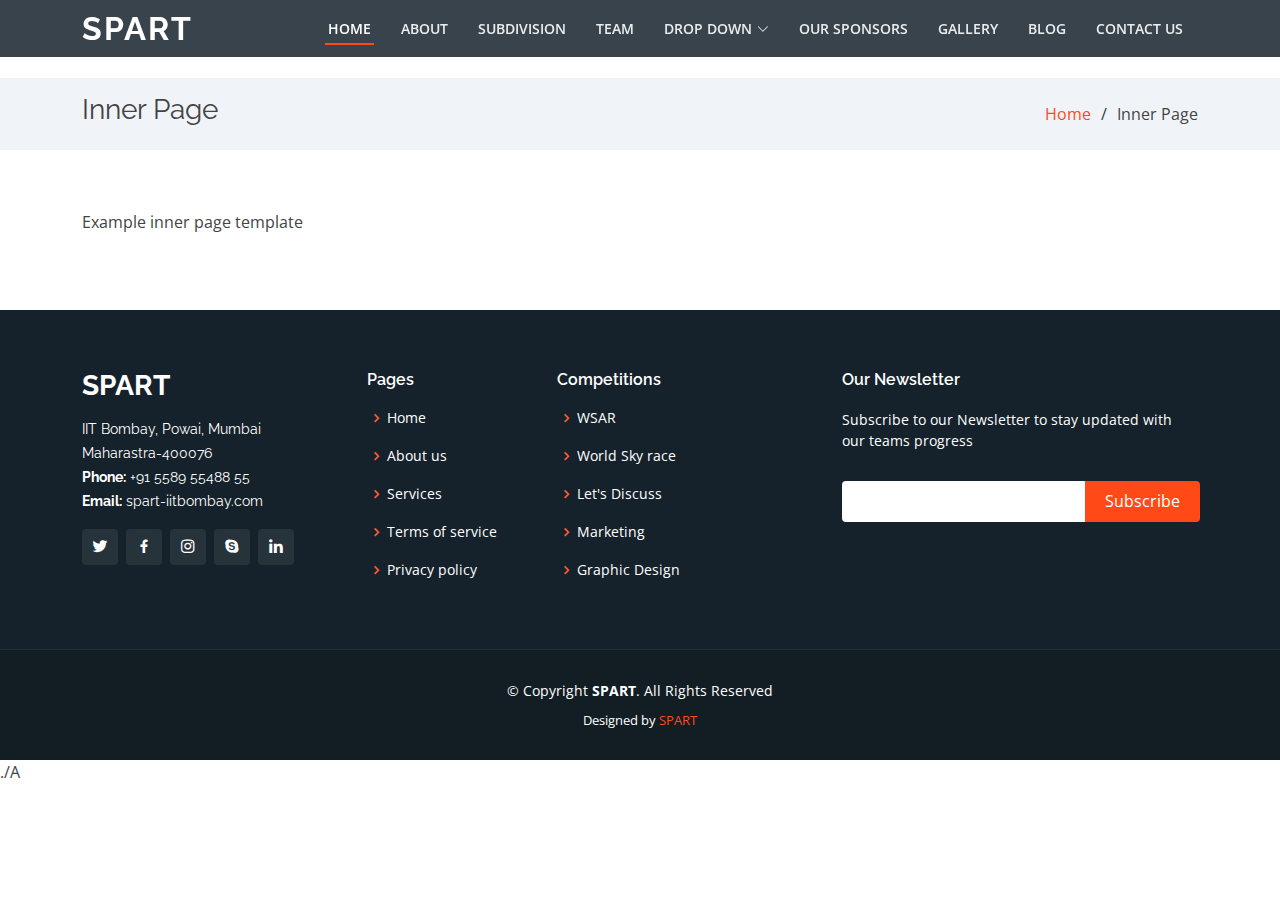
==== base.html @ b8eec765 "added files" ====
<!DOCTYPE html>
<html lang="en">

<head>
  <meta charset="utf-8">
  <meta content="width=device-width, initial-scale=1.0" name="viewport">

  <title>Base.html</title>
  <meta content="" name="description">
  <meta content="" name="keywords">

  <!-- Favicons -->
  <link href="./Assets/img/logo.png" rel="icon">
  <link href="./Assets/img/apple-touch-icon.png" rel="apple-touch-icon">
  
  <!-- Google Fonts -->
  <link
    href="https://fonts.googleapis.com/css?family=Open+Sans:300,300i,400,400i,600,600i,700,700i|Raleway:300,300i,400,400i,500,500i,600,600i,700,700i|Poppins:300,300i,400,400i,500,500i,600,600i,700,700i"
    rel="stylesheet">
  
  <!-- Vendor CSS Files -->
  <link href="./Assets/vendor/aos/aos.css" rel="stylesheet">
  <link href="./Assets/vendor/bootstrap/css/bootstrap.min.css" rel="stylesheet">
  <link href="./Assets/vendor/bootstrap-icons/bootstrap-icons.css" rel="stylesheet">
  <link href="./Assets/vendor/boxicons/css/boxicons.min.css" rel="stylesheet">
  <link href="./Assets/vendor/glightbox/css/glightbox.min.css" rel="stylesheet">
  <link href="./Assets/vendor/remixicon/remixicon.css" rel="stylesheet">
  <link href="./Assets/vendor/swiper/swiper-bundle.min.css" rel="stylesheet">
  
  <!-- Template Main CSS File -->
  <link href="./Assets/css/style.css" rel="stylesheet">


</head>

<body>

  <!-- ======= Header ======= -->
  <header id="header" class="fixed-top header-inner-pages">
    <div class="container d-flex align-items-center justify-content-between">

      <h1 class="logo"><a href="index.html">SPART</a></h1>
      <!-- Uncomment below if you prefer to use an image logo -->
      <!-- <a href="index.html" class="logo"><img src="assets/img/logo.png" alt="" class="img-fluid"></a>-->

     
      <nav id="navbar" class="navbar">
        <ul>
          <li><a class="nav-link scrollto active" href="./index.html#hero">Home</a></li>
          <li><a class="nav-link scrollto" href="./index.html#about">About</a></li>
          <li><a class="nav-link scrollto" href="#services">Subdivision</a></li>
  
          <li><a class="nav-link scrollto" href="./team.html">Team</a></li>
          <li class="dropdown"><a href="#"><span>Drop Down</span> <i class="bi bi-chevron-down"></i></a>
            <ul>
              <li><a href="#">Drop Down 1</a></li>
              <li class="dropdown"><a href="#"><span>Deep Drop Down</span> <i class="bi bi-chevron-right"></i></a>
                <ul>
                  <li><a href="#">Deep Drop Down 1</a></li>
                  <li><a href="#">Deep Drop Down 2</a></li>
                  <li><a href="#">Deep Drop Down 3</a></li>
                  <li><a href="#">Deep Drop Down 4</a></li>
                  <li><a href="#">Deep Drop Down 5</a></li>
                </ul>
              </li>
              <li><a href="#">Drop Down 2</a></li>
              <li><a href="#">Drop Down 3</a></li>
              <li><a href="#">Drop Down 4</a></li>
            </ul>
          </li>
          <li><a class="nav-link scrollto" href="./index.html#clients">Our Sponsors</a></li>
          <li><a class="nav-link scrollto" href="./gallery.html">Gallery</a></li>
          <li><a class="nav-link scrollto" href="./blog.html">Blog</a></li>
          <li><a class="nav-link scrollto" href="./index.html#contact">Contact Us</a></li>
        </ul>
        <i class="bi bi-list mobile-nav-toggle"></i>
      </nav><!-- .navbar -->

    </div>
  </header><!-- End Header -->

  <main id="main">

    <!-- ======= Breadcrumbs ======= -->
    <section class="breadcrumbs">
      <div class="container">

        <div class="d-flex justify-content-between align-items-center">
          <h2>Inner Page</h2>
          <ol>
            <li><a href="index.html">Home</a></li>
            <li>Inner Page</li>
          </ol>
        </div>

      </div>
    </section><!-- End Breadcrumbs -->

    <section class="inner-page">
      <div class="container">
        <p>
          Example inner page template
        </p>
      </div>
    </section>

  </main><!-- End #main -->

   <!-- ======= Footer ======= -->
   <footer id="footer">
    <div class="footer-top">
      <div class="container">
        <div class="row">

          <div class="col-lg-3 col-md-6">
            <div class="footer-info">
              <h3>SPART</h3>
              <p>
                IIT Bombay, Powai, Mumbai<br>
                Maharastra-400076<br>
                <strong>Phone:</strong> +91 5589 55488 55<br>
                <strong>Email:</strong> spart-iitbombay.com<br>
              </p>
              <div class="social-links mt-3">
                <a href="#" class="twitter"><i class="bx bxl-twitter"></i></a>
                <a href="#" class="facebook"><i class="bx bxl-facebook"></i></a>
                <a href="#" class="instagram"><i class="bx bxl-instagram"></i></a>
                <a href="#" class="google-plus"><i class="bx bxl-skype"></i></a>
                <a href="#" class="linkedin"><i class="bx bxl-linkedin"></i></a>
              </div>
            </div>
          </div>

          <div class="col-lg-2 col-md-6 footer-links">
            <h4>Pages</h4>
            <ul>
              <li><i class="bx bx-chevron-right"></i> <a href="#">Home</a></li>
              <li><i class="bx bx-chevron-right"></i> <a href="#">About us</a></li>
              <li><i class="bx bx-chevron-right"></i> <a href="#">Services</a></li>
              <li><i class="bx bx-chevron-right"></i> <a href="#">Terms of service</a></li>
              <li><i class="bx bx-chevron-right"></i> <a href="#">Privacy policy</a></li>
            </ul>
          </div>

          <div class="col-lg-3 col-md-6 footer-links">
            <h4>Competitions</h4>
            <ul>
              <li><i class="bx bx-chevron-right"></i> <a href="https://wsar.info/">WSAR</a></li>
              <li><i class="bx bx-chevron-right"></i> <a href="#">World Sky race</a></li>
              <li><i class="bx bx-chevron-right"></i> <a href="#">Let's Discuss</a></li>
              <li><i class="bx bx-chevron-right"></i> <a href="#">Marketing</a></li>
              <li><i class="bx bx-chevron-right"></i> <a href="#">Graphic Design</a></li>
            </ul>
          </div>

          <div class="col-lg-4 col-md-6 footer-newsletter">
            <h4>Our Newsletter</h4>
            <p>Subscribe to our Newsletter to stay updated with our teams progress</p>
            <form action="" method="post">
              <input type="email" name="email"><input type="submit" value="Subscribe">
            </form>

          </div>

        </div>
      </div>
    </div>

    <div class="container">
      <div class="copyright">
        &copy; Copyright <strong><span>SPART</span></strong>. All Rights Reserved
      </div>
      <div class="credits">

        Designed by <a href="">SPART</a>
      </div>
    </div>
  </footer><!-- End Footer -->



  <!-- Vendor JS Files -->
  <script src="./Assets/vendor/purecounter/purecounter.js"></script>
  <script src="./Assets/vendor/aos/aos.js"></script>
  <script src="./Assets/vendor/bootstrap/js/bootstrap.bundle.min.js"></script>
  <script src="./Assets/vendor/glightbox/js/glightbox.min.js"></script>
  <script src="./Assets/vendor/isotope-layout/isotope.pkgd.min.js"></script>
  <script src="./Assets/vendor/swiper/swiper-bundle.min.js"></script>
  <script src="./Assets/vendor/php-email-form/validate.js"></script>./A
  <!-- Template./AMain JS File -->
  <script src="./Assets/js/main.js"></script>

</body>

</html>
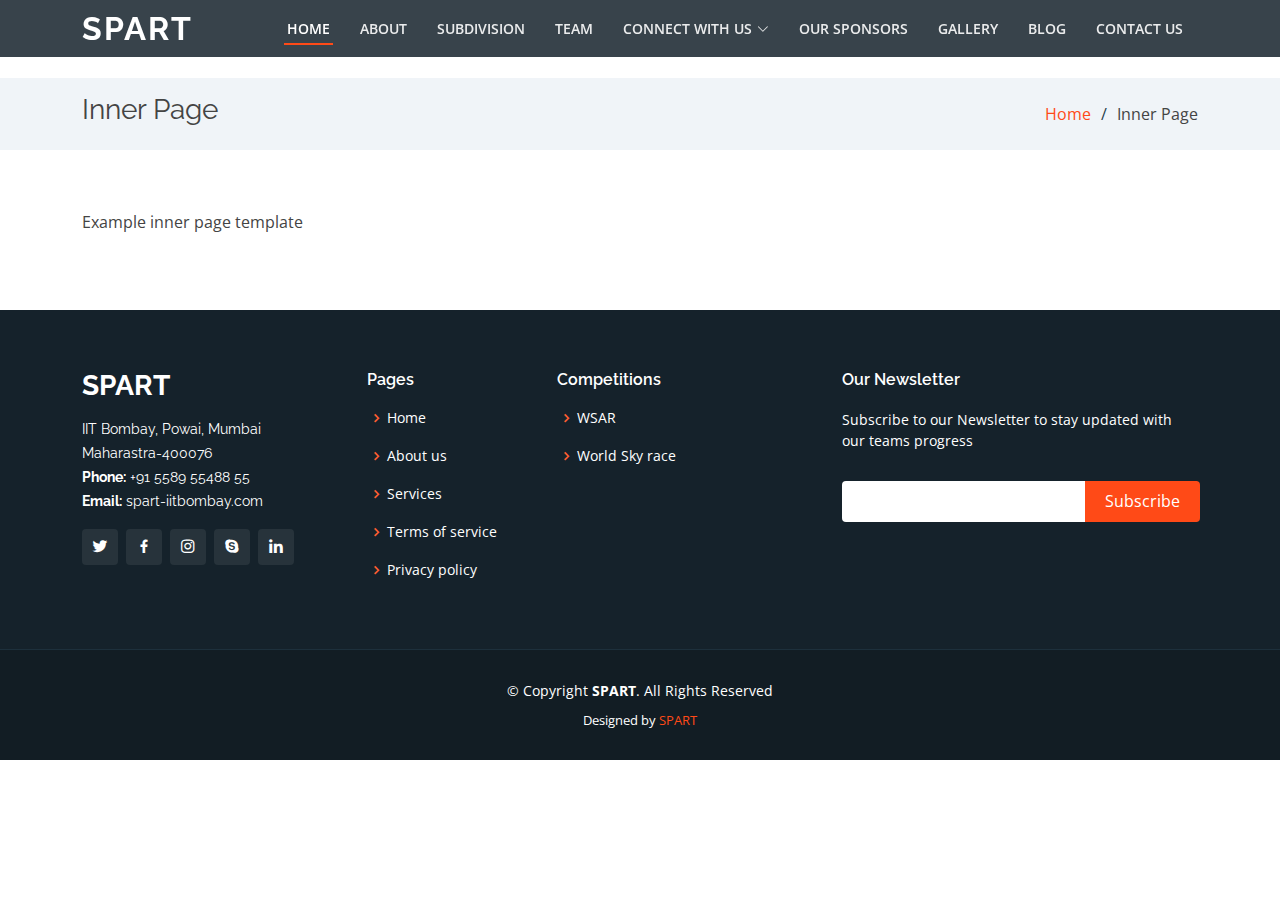
==== commit 04669580: "added social media" ====
--- a/base.html
+++ b/base.html
@@ -12,12 +12,12 @@
   <!-- Favicons -->
   <link href="./Assets/img/logo.png" rel="icon">
   <link href="./Assets/img/apple-touch-icon.png" rel="apple-touch-icon">
-  
+
   <!-- Google Fonts -->
   <link
     href="https://fonts.googleapis.com/css?family=Open+Sans:300,300i,400,400i,600,600i,700,700i|Raleway:300,300i,400,400i,500,500i,600,600i,700,700i|Poppins:300,300i,400,400i,500,500i,600,600i,700,700i"
     rel="stylesheet">
-  
+
   <!-- Vendor CSS Files -->
   <link href="./Assets/vendor/aos/aos.css" rel="stylesheet">
   <link href="./Assets/vendor/bootstrap/css/bootstrap.min.css" rel="stylesheet">
@@ -26,7 +26,7 @@
   <link href="./Assets/vendor/glightbox/css/glightbox.min.css" rel="stylesheet">
   <link href="./Assets/vendor/remixicon/remixicon.css" rel="stylesheet">
   <link href="./Assets/vendor/swiper/swiper-bundle.min.css" rel="stylesheet">
-  
+
   <!-- Template Main CSS File -->
   <link href="./Assets/css/style.css" rel="stylesheet">
 
@@ -43,29 +43,20 @@
       <!-- Uncomment below if you prefer to use an image logo -->
       <!-- <a href="index.html" class="logo"><img src="assets/img/logo.png" alt="" class="img-fluid"></a>-->
 
-     
+
       <nav id="navbar" class="navbar">
         <ul>
           <li><a class="nav-link scrollto active" href="./index.html#hero">Home</a></li>
           <li><a class="nav-link scrollto" href="./index.html#about">About</a></li>
           <li><a class="nav-link scrollto" href="#services">Subdivision</a></li>
-  
+
           <li><a class="nav-link scrollto" href="./team.html">Team</a></li>
-          <li class="dropdown"><a href="#"><span>Drop Down</span> <i class="bi bi-chevron-down"></i></a>
+          <li class="dropdown"><a href="#"><span>Connect with us</span> <i class="bi bi-chevron-down"></i></a>
             <ul>
-              <li><a href="#">Drop Down 1</a></li>
-              <li class="dropdown"><a href="#"><span>Deep Drop Down</span> <i class="bi bi-chevron-right"></i></a>
-                <ul>
-                  <li><a href="#">Deep Drop Down 1</a></li>
-                  <li><a href="#">Deep Drop Down 2</a></li>
-                  <li><a href="#">Deep Drop Down 3</a></li>
-                  <li><a href="#">Deep Drop Down 4</a></li>
-                  <li><a href="#">Deep Drop Down 5</a></li>
-                </ul>
-              </li>
-              <li><a href="#">Drop Down 2</a></li>
-              <li><a href="#">Drop Down 3</a></li>
-              <li><a href="#">Drop Down 4</a></li>
+              <li><a href="https://instagram.com/spart_iitb?igshid=YmMyMTA2M2Y=">Instagram</a></li>
+              <li><a href="https://www.facebook.com/SPARTIITB">Facebook</a></li>
+              <li><a href="https://www.linkedin.com/company/spart-iit-bombay/">LinkedIn</a></li>
+              <li><a href="https://twitter.com/SPART_IITB">Twitter</a></li>
             </ul>
           </li>
           <li><a class="nav-link scrollto" href="./index.html#clients">Our Sponsors</a></li>
@@ -106,8 +97,8 @@
 
   </main><!-- End #main -->
 
-   <!-- ======= Footer ======= -->
-   <footer id="footer">
+  <!-- ======= Footer ======= -->
+  <footer id="footer">
     <div class="footer-top">
       <div class="container">
         <div class="row">
@@ -147,9 +138,7 @@
             <ul>
               <li><i class="bx bx-chevron-right"></i> <a href="https://wsar.info/">WSAR</a></li>
               <li><i class="bx bx-chevron-right"></i> <a href="#">World Sky race</a></li>
-              <li><i class="bx bx-chevron-right"></i> <a href="#">Let's Discuss</a></li>
-              <li><i class="bx bx-chevron-right"></i> <a href="#">Marketing</a></li>
-              <li><i class="bx bx-chevron-right"></i> <a href="#">Graphic Design</a></li>
+            
             </ul>
           </div>
 
@@ -186,7 +175,7 @@
   <script src="./Assets/vendor/glightbox/js/glightbox.min.js"></script>
   <script src="./Assets/vendor/isotope-layout/isotope.pkgd.min.js"></script>
   <script src="./Assets/vendor/swiper/swiper-bundle.min.js"></script>
-  <script src="./Assets/vendor/php-email-form/validate.js"></script>./A
+  <script src="./Assets/vendor/php-email-form/validate.js"></script>
   <!-- Template./AMain JS File -->
   <script src="./Assets/js/main.js"></script>
 
